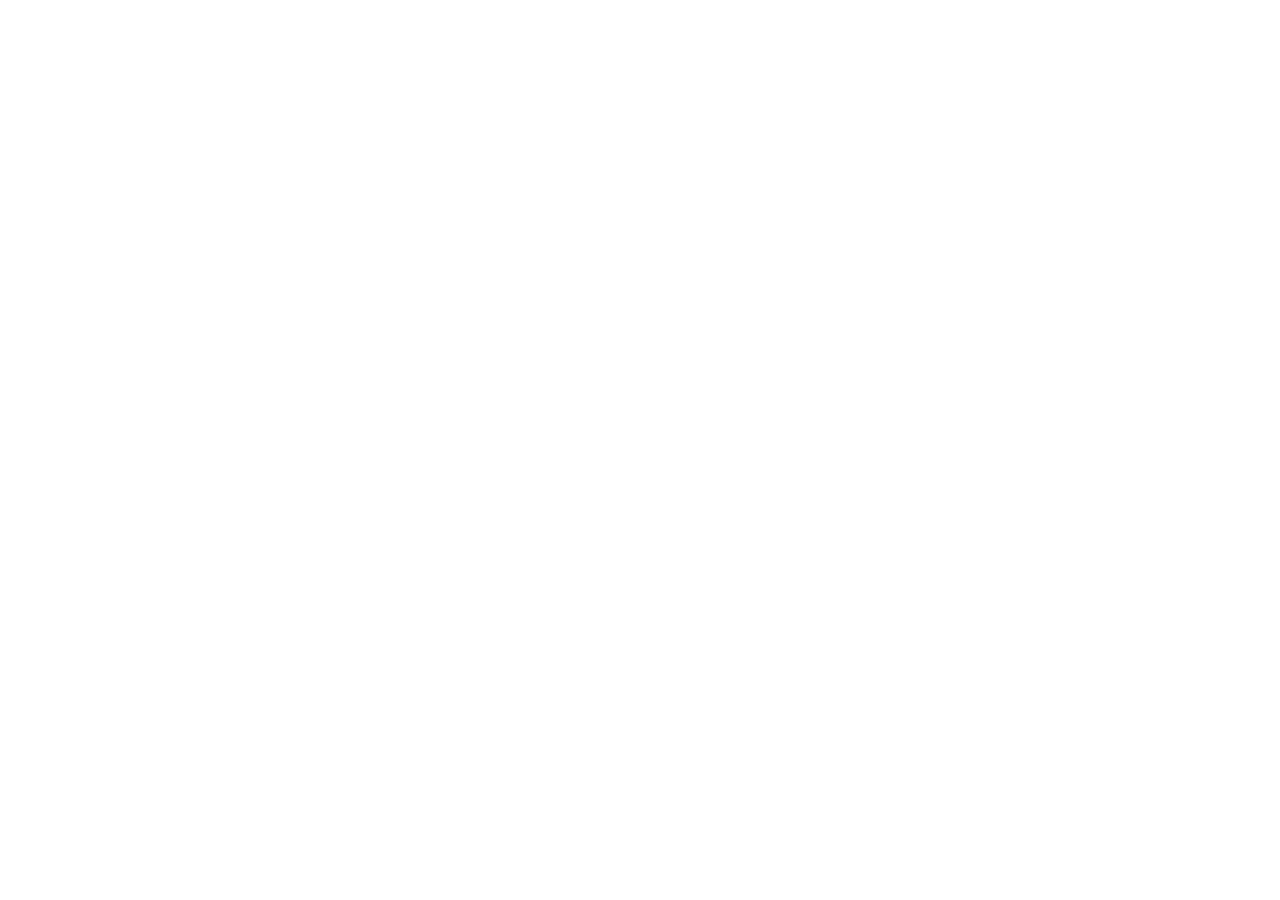
==== p5-sketch/index.html @ 851d177b "Fix double nesting folder bug" ====
<!DOCTYPE html>
<html>
<head>
  <meta charset="utf-8">
  <meta name="viewport" content="width=device-width, initial-scale=1.0">

  <!-- PLEASE NO CHANGES BELOW THIS LINE (UNTIL I SAY SO) -->
  <script language="javascript" type="text/javascript" src="libraries/p5.min.js"></script>
  <script language="javascript" type="text/javascript" src="selfsketch.js"></script>
  <!-- OK, YOU CAN MAKE CHANGES BELOW THIS LINE AGAIN -->

  <style>
    body {
      padding: 0;
      margin: 0;
    }
  </style>
</head>

<body>
</body>
</html>
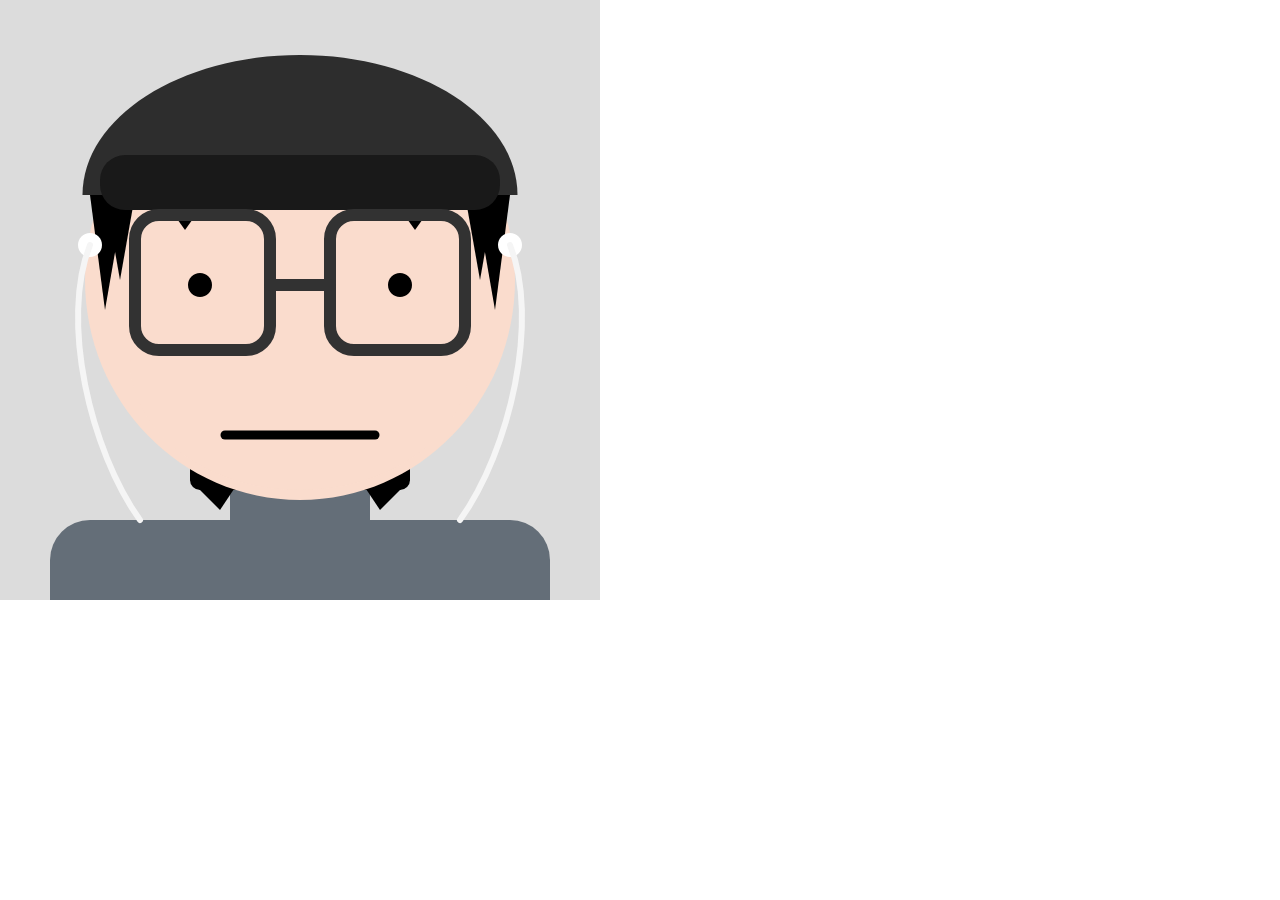
==== commit 2d6e89b8: "Fix javascript script source path string" ====
--- a/p5-sketch/index.html
+++ b/p5-sketch/index.html
@@ -6,7 +6,7 @@
 
   <!-- PLEASE NO CHANGES BELOW THIS LINE (UNTIL I SAY SO) -->
   <script language="javascript" type="text/javascript" src="libraries/p5.min.js"></script>
-  <script language="javascript" type="text/javascript" src="selfsketch.js"></script>
+  <script language="javascript" type="text/javascript" src="p5-sketch.js"></script>
   <!-- OK, YOU CAN MAKE CHANGES BELOW THIS LINE AGAIN -->
 
   <style>
